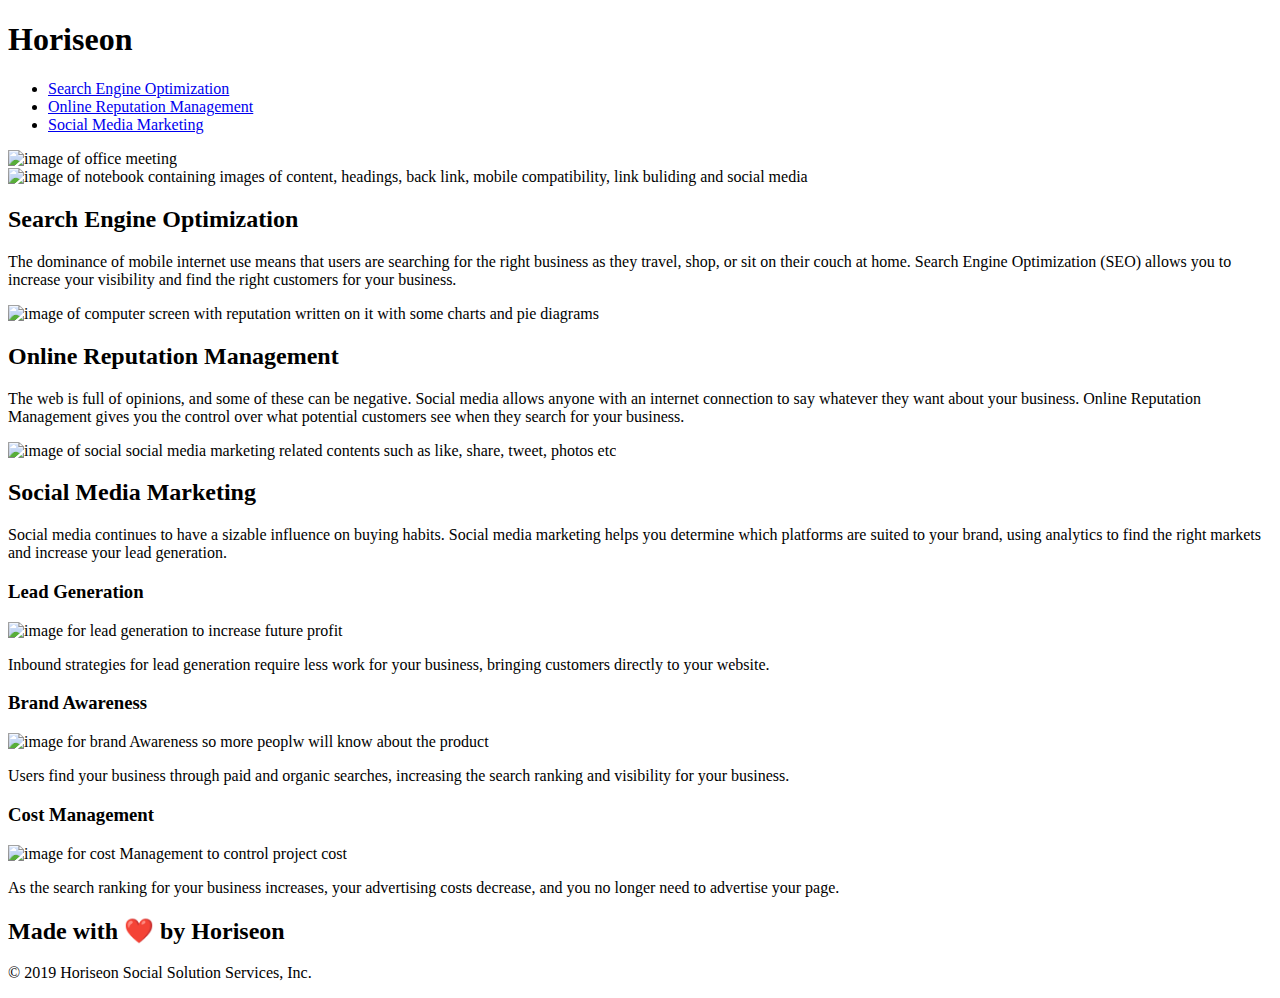
==== index.html @ 526f9296 "changed location for index file" ====
<!DOCTYPE html>
<html lang="en-us">
<head>
    <meta charset="UTF-8" />
    <link rel="stylesheet" href="./assets/css/style.css">
    <title>Horiseon Social Solution Services</title>
</head>

<body>
    <header>
        <h1>Hori<span class="seo">seo</span>n</h1>
        <section>
            <ul>
                <li>
                    <a href="#search-engine-optimization">Search Engine Optimization</a>
                </li>
                <li>
                    <a href="#online-reputation-management">Online Reputation Management</a>
                </li>
                <li>
                    <a href="#social-media-marketing">Social Media Marketing</a>
                </li>
            </ul>
        <section>
    </header>
    <section >
        <img class="hero" src="./assets/images/digital-marketing-meeting.jpg" alt="image of office meeting">
    </section>
    <section class="content">
        <section class="search-engine-optimization">
            <img src="./assets/images/search-engine-optimization.jpg" alt="image of notebook containing images of content, headings, back link, mobile compatibility, link buliding and social media" class="float-left" />
            <h2>Search Engine Optimization</h2>
            <p>
                The dominance of mobile internet use means that users are searching for the right business as they travel, shop, or sit on their couch at home. Search Engine Optimization (SEO) allows you to increase your visibility and find the right customers for your business.
            </p>
        </section>
        <section class="online-reputation-management">
            <img src="./assets/images/online-reputation-management.jpg" alt="image of computer screen with reputation written on it with some charts and pie diagrams" class="float-right" />
            <h2>Online Reputation Management</h2>
            <p>
                The web is full of opinions, and some of these can be negative. Social media allows anyone with an internet connection to say whatever they want about your business. Online Reputation Management gives you the control over what potential customers see when they search for your business.
            </p>
        </section>
        <section class="social-media-marketing">
            <img src="./assets/images/social-media-marketing.jpg" alt="image of social social media marketing related contents such as like, share, tweet, photos etc " class="float-left" />
            <h2>Social Media Marketing</h2>
            <p>
                Social media continues to have a sizable influence on buying habits. Social media marketing helps you determine which platforms are suited to your brand, using analytics to find the right markets and increase your lead generation.
            </p>
        </section>
    </section>
   <aside class="benefits">
        <section class="benefit-lead">
            <h3>Lead Generation</h3>
            <img src="./assets/images/lead-generation.png" alt="image for lead generation to increase future profit" />
            <p>
                Inbound strategies for lead generation require less work for your business, bringing customers directly to your website.
            </p>
        </section>
        <section class="benefit-brand">
            <h3>Brand Awareness</h3>
            <img src="./assets/images/brand-awareness.png" alt="image for brand Awareness so more peoplw will know about the product" />
            <p>
                Users find your business through paid and organic searches, increasing the search ranking and visibility for your business.
            </p>
        </section>
        <section class="benefit-cost">
            <h3>Cost Management</h3>
            <img src="./assets/images/cost-management.png" alt="image for cost Management to control project cost"/>
            <p>
                As the search ranking for your business increases, your advertising costs decrease, and you no longer need to advertise your page.
            </p>
        </section>
    </aside>
     <footer>
        <h2>Made with ❤️️ by Horiseon</h2>
        <p>
            &copy; 2019 Horiseon Social Solution Services, Inc.
        </p>
    </footer>
</body>

</html>
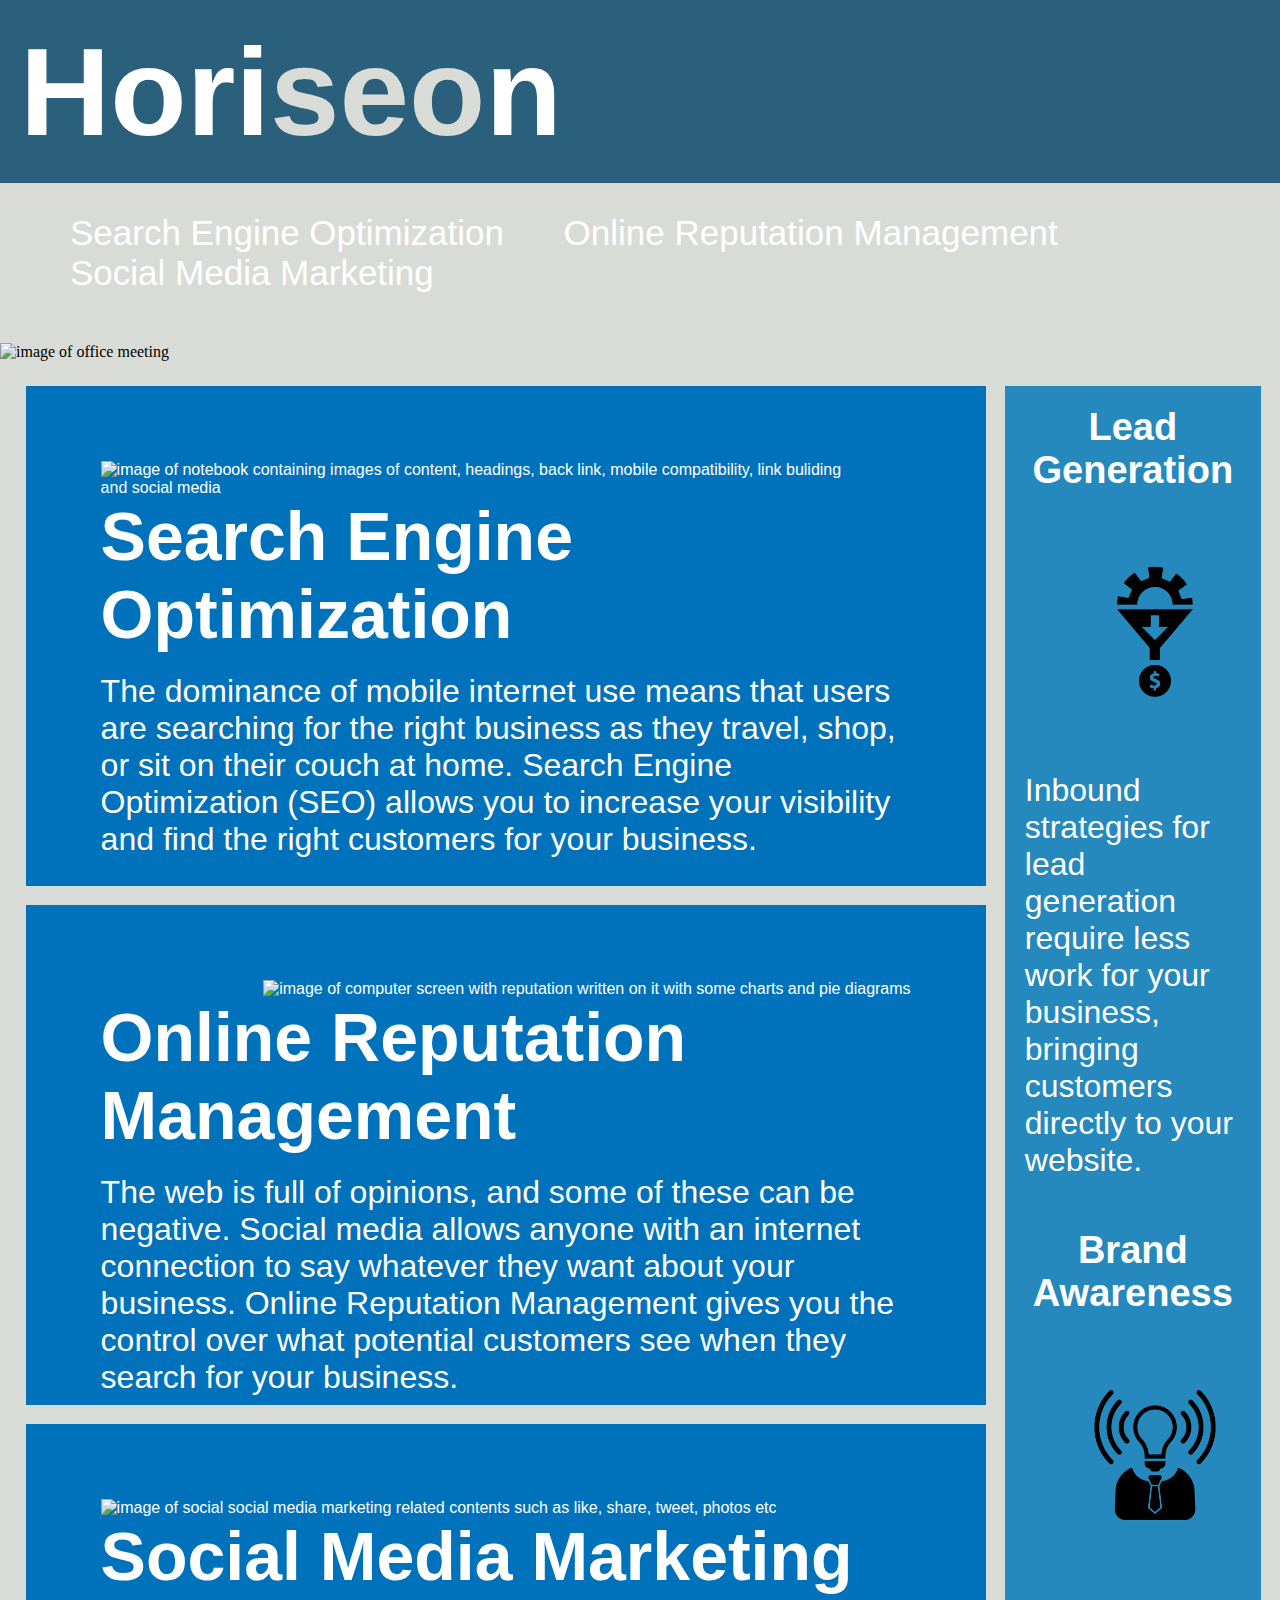
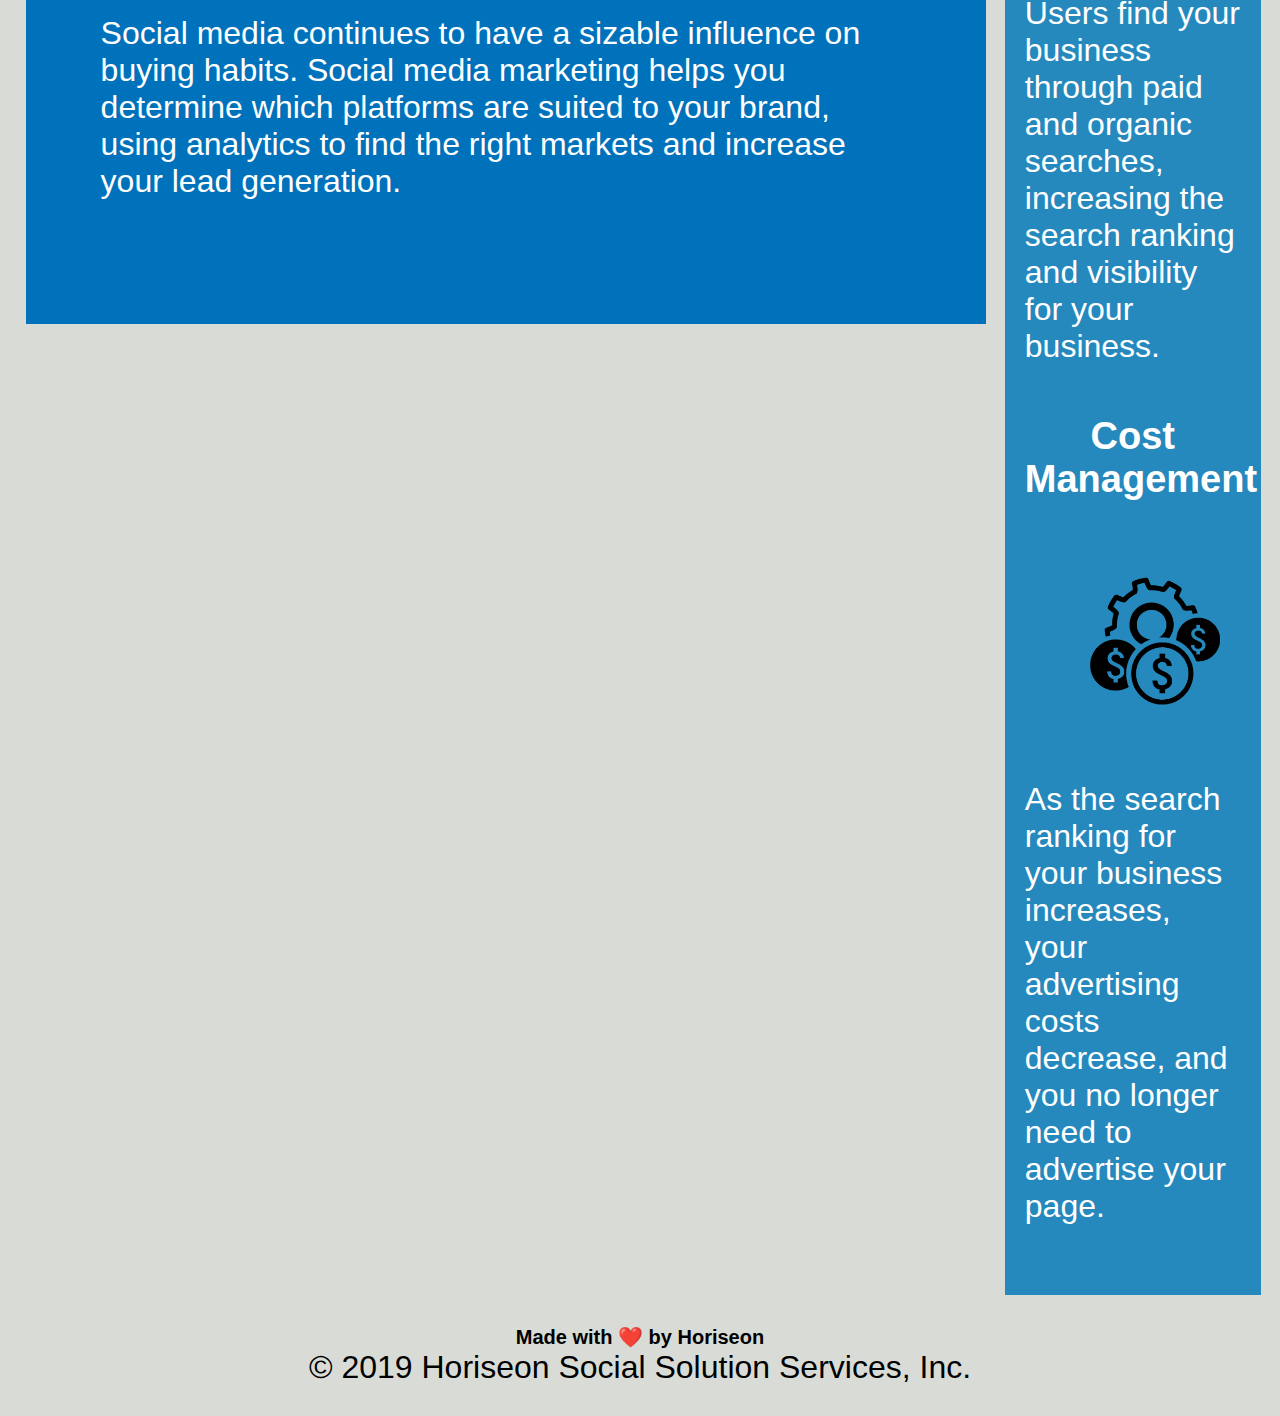
==== commit 19ddcca8: "changed source of images" ====
--- a/index.html
+++ b/index.html
@@ -2,7 +2,7 @@
 <html lang="en-us">
 <head>
     <meta charset="UTF-8" />
-    <link rel="stylesheet" href="./assets/css/style.css">
+    <link rel="stylesheet" href="./Develop/assets/css/style.css">
     <title>Horiseon Social Solution Services</title>
 </head>
 
@@ -24,25 +24,25 @@
         <section>
     </header>
     <section >
-        <img class="hero" src="./assets/images/digital-marketing-meeting.jpg" alt="image of office meeting">
+        <img class="hero" src="./Develop/assets/images/digital-marketing-meeting.jpg" alt="image of office meeting">
     </section>
     <section class="content">
         <section class="search-engine-optimization">
-            <img src="./assets/images/search-engine-optimization.jpg" alt="image of notebook containing images of content, headings, back link, mobile compatibility, link buliding and social media" class="float-left" />
+            <img src="./Develop/assets/images/search-engine-optimization.jpg" alt="image of notebook containing images of content, headings, back link, mobile compatibility, link buliding and social media" class="float-left" />
             <h2>Search Engine Optimization</h2>
             <p>
                 The dominance of mobile internet use means that users are searching for the right business as they travel, shop, or sit on their couch at home. Search Engine Optimization (SEO) allows you to increase your visibility and find the right customers for your business.
             </p>
         </section>
         <section class="online-reputation-management">
-            <img src="./assets/images/online-reputation-management.jpg" alt="image of computer screen with reputation written on it with some charts and pie diagrams" class="float-right" />
+            <img src="./Develop/assets/images/online-reputation-management.jpg" alt="image of computer screen with reputation written on it with some charts and pie diagrams" class="float-right" />
             <h2>Online Reputation Management</h2>
             <p>
                 The web is full of opinions, and some of these can be negative. Social media allows anyone with an internet connection to say whatever they want about your business. Online Reputation Management gives you the control over what potential customers see when they search for your business.
             </p>
         </section>
         <section class="social-media-marketing">
-            <img src="./assets/images/social-media-marketing.jpg" alt="image of social social media marketing related contents such as like, share, tweet, photos etc " class="float-left" />
+            <img src="./Develop/assets/images/social-media-marketing.jpg" alt="image of social social media marketing related contents such as like, share, tweet, photos etc " class="float-left" />
             <h2>Social Media Marketing</h2>
             <p>
                 Social media continues to have a sizable influence on buying habits. Social media marketing helps you determine which platforms are suited to your brand, using analytics to find the right markets and increase your lead generation.
@@ -52,21 +52,21 @@
    <aside class="benefits">
         <section class="benefit-lead">
             <h3>Lead Generation</h3>
-            <img src="./assets/images/lead-generation.png" alt="image for lead generation to increase future profit" />
-            <p>
+            <img src="./Develop/assets/images/lead-generation.png" alt="image for lead generation to increase future profit" />
+            <p> 
                 Inbound strategies for lead generation require less work for your business, bringing customers directly to your website.
             </p>
         </section>
         <section class="benefit-brand">
             <h3>Brand Awareness</h3>
-            <img src="./assets/images/brand-awareness.png" alt="image for brand Awareness so more peoplw will know about the product" />
+            <img src="./Develop/assets/images/brand-awareness.png" alt="image for brand Awareness so more peoplw will know about the product" />
             <p>
                 Users find your business through paid and organic searches, increasing the search ranking and visibility for your business.
             </p>
         </section>
         <section class="benefit-cost">
             <h3>Cost Management</h3>
-            <img src="./assets/images/cost-management.png" alt="image for cost Management to control project cost"/>
+            <img src="./Develop/assets/images/cost-management.png" alt="image for cost Management to control project cost"/>
             <p>
                 As the search ranking for your business increases, your advertising costs decrease, and you no longer need to advertise your page.
             </p>
--- a/Develop/assets/css/style.css
+++ b/Develop/assets/css/style.css
@@ -0,0 +1,205 @@
+* {
+    box-sizing: border-box;
+    padding: 0;
+    margin: 0;
+}
+
+body {
+    background-color: #d9dcd6;
+}
+
+header {
+    padding: 20px;
+    font-family: 'Trebuchet MS', 'Lucida Sans Unicode', 'Lucida Grande', 'Lucida Sans', Arial, sans-serif;
+    background-color: #2a607c;
+    color: #ffffff;
+}
+
+header h1 {
+    display: inline-block;
+    font-size: 125px;
+}
+
+header h1 .seo {
+    color: #d9dcd6;
+}
+
+header section {
+    padding-top: 50px;
+    margin-right: 20px;
+    float: right;
+    font-family: 'Gill Sans', 'Gill Sans MT', Calibri, 'Trebuchet MS', sans-serif;
+    font-size: 35px;
+}
+
+header section ul {
+    list-style-type: none;
+}
+
+header section ul li {
+    display: inline-block;
+    margin-left: 50px;
+}
+
+a {
+    color: #ffffff;
+    text-decoration: none;
+}
+
+p {
+    font-size: 32px;
+}
+
+ .hero {
+    height: 100%;
+    width: 100%;
+    margin-bottom: 25px;
+    background-image: url("../images/digital-marketing-meeting.jpg");
+    background-size: cover;
+    background-position: center;
+}
+
+.float-left {
+    float: left;
+    margin-right: 50px;
+}
+
+.float-right {
+    float: right;
+    margin-left: 50px;
+}
+
+.content {
+    width: 75%;
+    display: inline-block;
+    margin-left: 2%;
+}
+
+
+.search-engine-optimization {
+    margin-bottom: 2%;
+    padding: 75px;
+    height: 500px;
+    font-family: 'Gill Sans', 'Gill Sans MT', Calibri, 'Trebuchet MS', sans-serif;
+    background-color: #0072bb;
+    color: #ffffff;
+}
+
+.online-reputation-management {
+    margin-bottom: 2%;
+    padding: 75px;
+    height: 500px;
+    font-family: 'Gill Sans', 'Gill Sans MT', Calibri, 'Trebuchet MS', sans-serif;
+    background-color: #0072bb;
+    color: #ffffff;
+}
+
+.social-media-marketing {
+    margin-bottom: 2%;
+    padding: 75px;
+    height: 500px;
+    font-family: 'Gill Sans', 'Gill Sans MT', Calibri, 'Trebuchet MS', sans-serif;
+    background-color: #0072bb;
+    color: #ffffff;
+}
+
+.search-engine-optimization img {
+    max-height: 350px;
+}
+
+.online-reputation-management img {
+    max-height: 350px;
+}
+
+.social-media-marketing img {
+    max-height: 350px;
+}
+
+.search-engine-optimization h2 {
+    margin-bottom: 20px;
+    font-size: 68px;
+}
+
+.online-reputation-management h2 {
+    margin-bottom: 20px;
+    font-size: 68px;
+}
+
+.social-media-marketing h2 {
+    margin-bottom: 20px;
+    font-size: 68px;
+}
+
+.benefits {
+    margin-right: 1.5%;
+    padding: 20px;
+    clear: both;
+    float: right;
+    width: 20%;
+    height: 100%;
+    font-family: 'Gill Sans', 'Gill Sans MT', Calibri, 'Trebuchet MS', sans-serif;
+    background-color: #2589bd;
+}
+
+.benefit-lead {
+    margin-bottom: 50px;
+    color: #ffffff;
+}
+
+.benefit-brand {
+    margin-bottom: 50px;
+    color: #ffffff;
+}
+
+.benefit-cost {
+    margin-bottom: 50px;
+    color: #ffffff;
+}
+h3{
+    font-size: 38px;
+   
+}
+.benefit-lead h3 {
+    margin-bottom: 10px;
+    text-align: center;
+}
+
+.benefit-brand h3 {
+    margin-bottom: 10px;
+    text-align: center;
+}
+
+.benefit-cost h3 {
+    margin-bottom: 10px;
+    text-align: center;
+}
+
+.benefit-lead img {
+    display: block;
+    margin: 10px auto;
+    max-width: 260px;
+}
+
+.benefit-brand img {
+    display: block;
+    margin: 10px auto;
+    max-width: 260px;
+}
+
+.benefit-cost img {
+    display: block;
+    margin: 10px auto;
+    max-width: 260px;
+}
+
+
+footer {
+    padding: 30px;
+    clear: both;
+    font-family: 'Trebuchet MS', 'Lucida Sans Unicode', 'Lucida Grande', 'Lucida Sans', Arial, sans-serif;
+    text-align: center;
+}
+
+footer h2 {
+    font-size: 20px;
+} 
